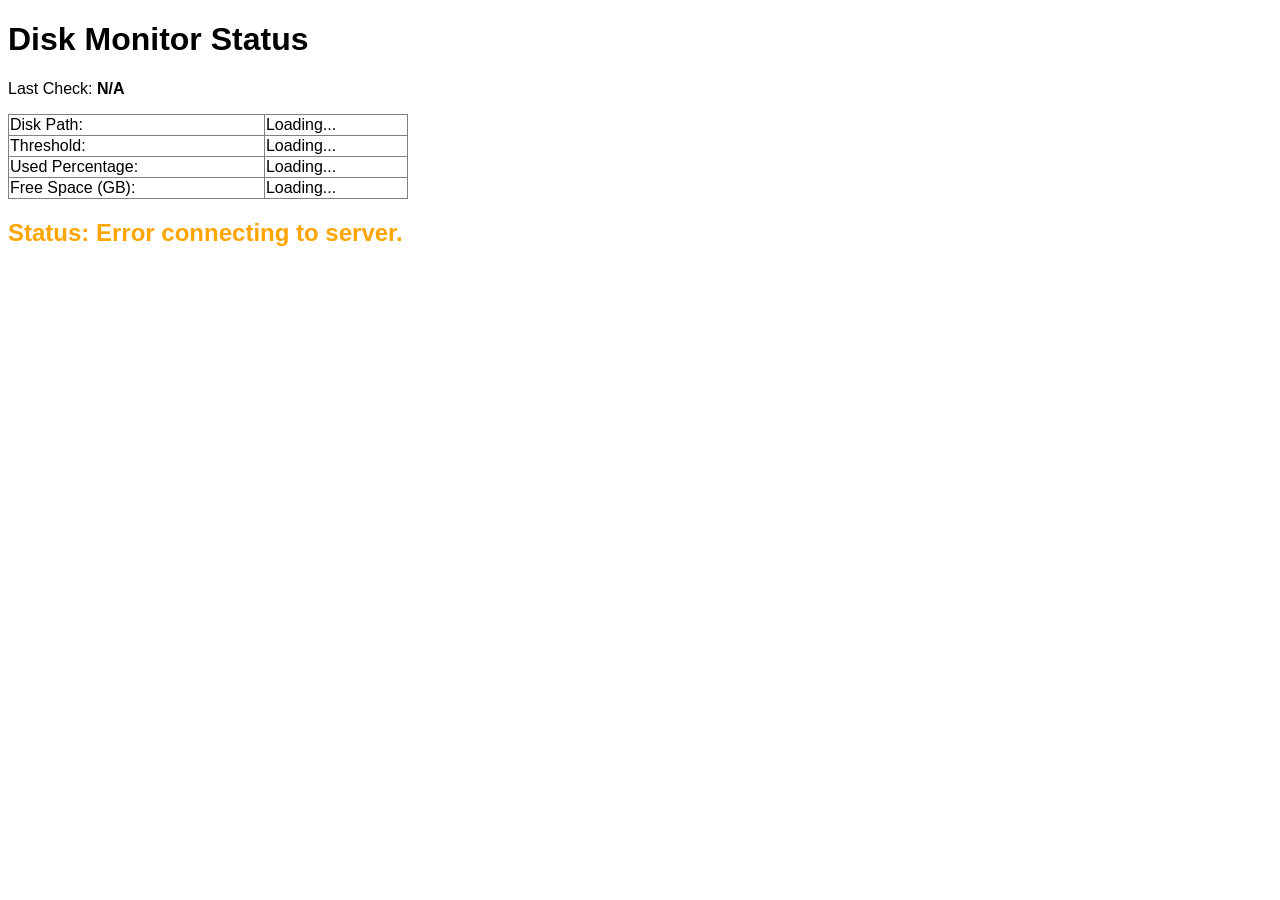
==== public/index.html @ 99b11a0b "Initial commit" ====
<!DOCTYPE html>

<html lang="en">

<head>
    <meta charset="UTF-8">
    <meta name="viewport" content="width=device-width, initial-scale=1.0">
    <title>DiskAlert Dashboard</title>
</head>

<body style="font-family: Arial, sans-serif;">
    <h1>Disk Monitor Status</h1>

    <!-- Display elements -->
    <p>Last Check: <strong id="last-check">N/A</strong></p>

    <table border="1" style="border-collapse: collapse; width: 400px;">
        <tr>
            <td>Disk Path:</td>
            <td id="disk-path">Loading...</td>
        </tr>
        <tr>
            <td>Threshold:</td>
            <td id="threshold">Loading...</td>
        </tr>
        <tr>
            <td>Used Percentage:</td>
            <td id="used-percent">Loading...</td>
        </tr>
        <tr>
            <td>Free Space (GB):</td>
            <td id="free-gb">Loading...</td>
        </tr>
    </table>

    <h2 id="alert-status" style="margin-top: 20px; color: grey;">Status: Waiting for data...</h2>

    <!-- JavaScript to fetch data -->
    <script>
        // Function to call the Go backend
        async function fetchMetrics() {
            try {
                // Fetch data from the endpoint created in web.go
                const response = await fetch('/api/metrics');
                if (!response.ok) {
                    throw new Error(`HTTP error! status: ${response.status}`);
                }
                const data = await response.json();

                // Update elements
                document.getElementById('last-check').textContent = data.last_check;
                document.getElementById('disk-path').textContent = data.disk_path;
                document.getElementById('threshold').textContent = `${data.threshold}%`;
                document.getElementById('free-gb').textContent = data.free_gb.toFixed(2);
                document.getElementById('used-percent').textContent = `${data.used_percent.toFixed(1)}%`;

                const alertStatus = document.getElementById('alert-status');
                if (data.is_alert) {
                    alertStatus.textContent = "!!! ALERT: USAGE EXCEEDS THRESHOLD !!!";
                    alertStatus.style.color = 'red';
                } else {
                    alertStatus.textContent = "Status: Nominal";
                    alertStatus.style.color = 'green';
                }

            } catch (error) {
                console.error("Error fetching metrics:", error);
                document.getElementById('alert-status').textContent = "Status: Error connecting to server.";
                document.getElementById('alert-status').style.color = 'orange';
            }
        }

        // Start fetching immediately and then set up the recurring 5-second interval
        fetchMetrics();
        setInterval(fetchMetrics, 5000);
    </script>

</body>

</html>
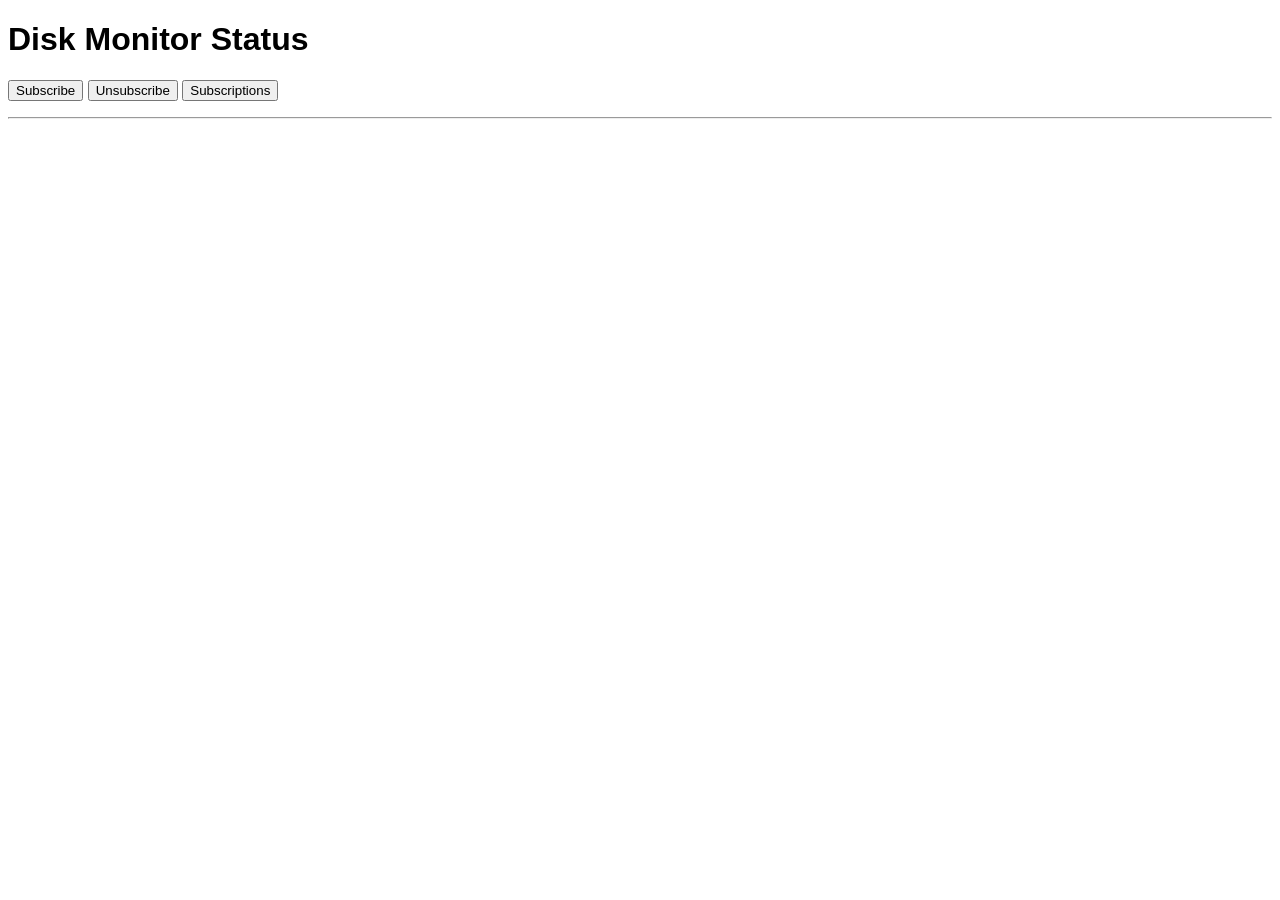
==== commit 1ac3fa0e: "web push notifications is working" ====
--- a/public/index.html
+++ b/public/index.html
@@ -10,71 +10,16 @@
 
 <body style="font-family: Arial, sans-serif;">
     <h1>Disk Monitor Status</h1>
+    <button id="subscribe-btn">Subscribe</button>
+    <button id="unsubscribe-btn">Unsubscribe</button>
+    <button id="subscriptions-btn">Subscriptions</button>
 
-    <!-- Display elements -->
-    <p>Last Check: <strong id="last-check">N/A</strong></p>
+    <p id="last-check"></p>
+    <pre id="stats"></pre>
+    <hr>
+    <pre id="subscriptions"></pre>
 
-    <table border="1" style="border-collapse: collapse; width: 400px;">
-        <tr>
-            <td>Disk Path:</td>
-            <td id="disk-path">Loading...</td>
-        </tr>
-        <tr>
-            <td>Threshold:</td>
-            <td id="threshold">Loading...</td>
-        </tr>
-        <tr>
-            <td>Used Percentage:</td>
-            <td id="used-percent">Loading...</td>
-        </tr>
-        <tr>
-            <td>Free Space (GB):</td>
-            <td id="free-gb">Loading...</td>
-        </tr>
-    </table>
-
-    <h2 id="alert-status" style="margin-top: 20px; color: grey;">Status: Waiting for data...</h2>
-
-    <!-- JavaScript to fetch data -->
-    <script>
-        // Function to call the Go backend
-        async function fetchMetrics() {
-            try {
-                // Fetch data from the endpoint created in web.go
-                const response = await fetch('/api/metrics');
-                if (!response.ok) {
-                    throw new Error(`HTTP error! status: ${response.status}`);
-                }
-                const data = await response.json();
-
-                // Update elements
-                document.getElementById('last-check').textContent = data.last_check;
-                document.getElementById('disk-path').textContent = data.disk_path;
-                document.getElementById('threshold').textContent = `${data.threshold}%`;
-                document.getElementById('free-gb').textContent = data.free_gb.toFixed(2);
-                document.getElementById('used-percent').textContent = `${data.used_percent.toFixed(1)}%`;
-
-                const alertStatus = document.getElementById('alert-status');
-                if (data.is_alert) {
-                    alertStatus.textContent = "!!! ALERT: USAGE EXCEEDS THRESHOLD !!!";
-                    alertStatus.style.color = 'red';
-                } else {
-                    alertStatus.textContent = "Status: Nominal";
-                    alertStatus.style.color = 'green';
-                }
-
-            } catch (error) {
-                console.error("Error fetching metrics:", error);
-                document.getElementById('alert-status').textContent = "Status: Error connecting to server.";
-                document.getElementById('alert-status').style.color = 'orange';
-            }
-        }
-
-        // Start fetching immediately and then set up the recurring 5-second interval
-        fetchMetrics();
-        setInterval(fetchMetrics, 5000);
-    </script>
-
+    <script src="index.js"></script>
 </body>
 
 </html>
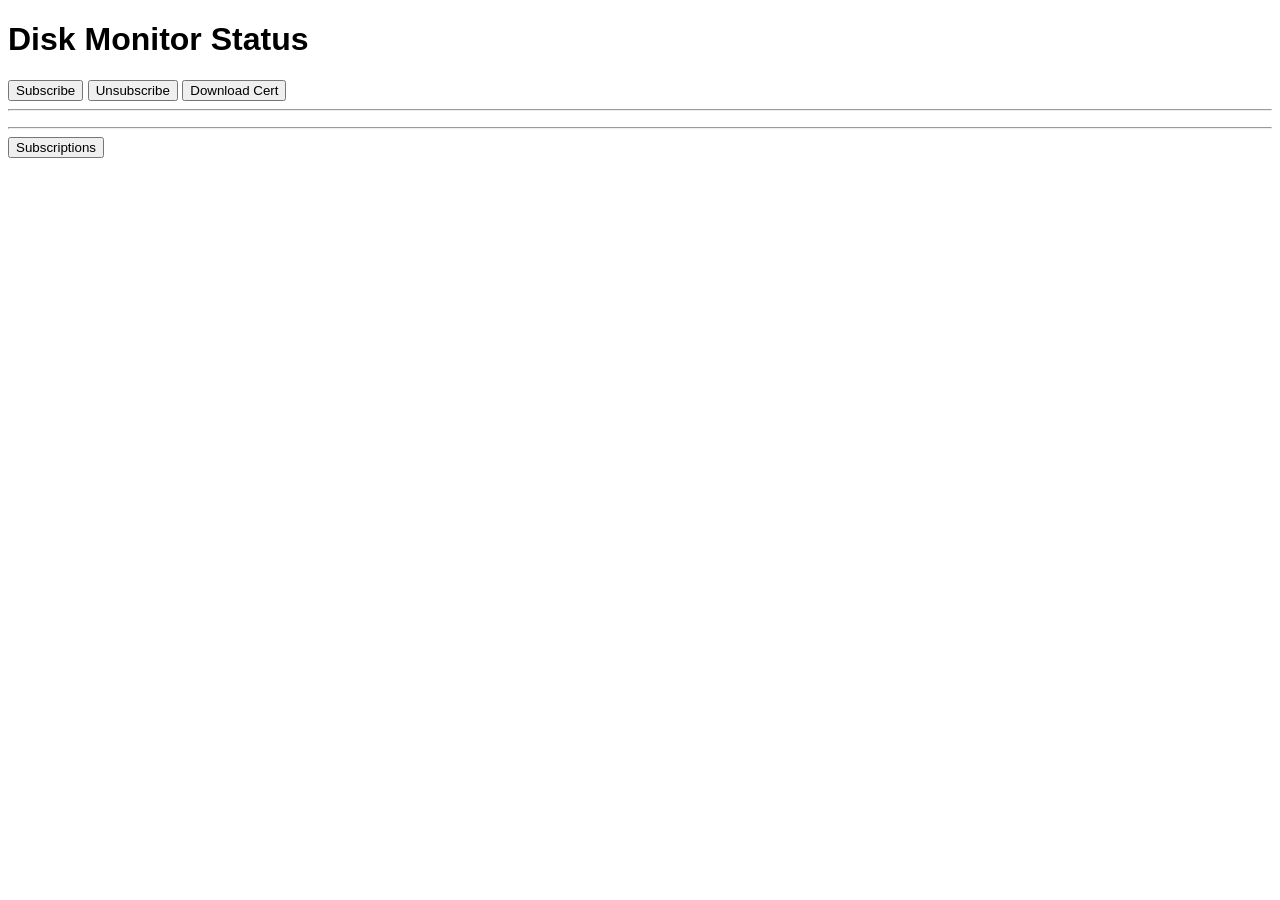
==== commit d18ed4cd: "download the cert from the website directly" ====
--- a/public/index.html
+++ b/public/index.html
@@ -12,11 +12,13 @@
     <h1>Disk Monitor Status</h1>
     <button id="subscribe-btn">Subscribe</button>
     <button id="unsubscribe-btn">Unsubscribe</button>
-    <button id="subscriptions-btn">Subscriptions</button>
-
+    <a href="/download/cert" target="_blank" rel="noopener noreferrer"><button>Download
+            Cert</button></a>
+    <hr>
     <p id="last-check"></p>
     <pre id="stats"></pre>
     <hr>
+    <button id="subscriptions-btn">Subscriptions</button>
     <pre id="subscriptions"></pre>
 
     <script src="index.js"></script>
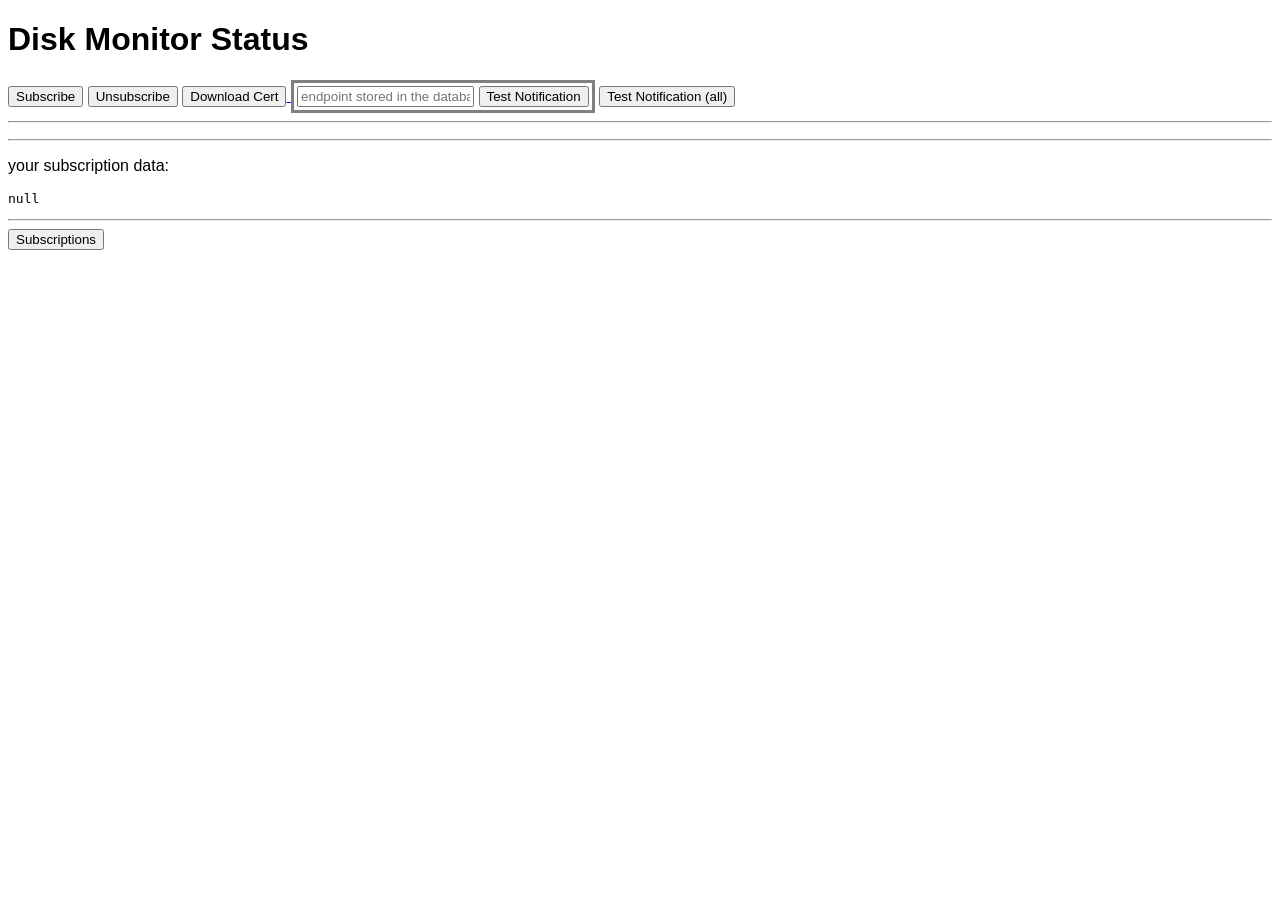
==== commit 4d3afc6c: "great commit message" ====
--- a/public/index.html
+++ b/public/index.html
@@ -5,6 +5,7 @@
 <head>
     <meta charset="UTF-8">
     <meta name="viewport" content="width=device-width, initial-scale=1.0">
+    <link rel="stylesheet" href="style.css">
     <title>DiskAlert Dashboard</title>
 </head>
 
@@ -12,13 +13,21 @@
     <h1>Disk Monitor Status</h1>
     <button id="subscribe-btn">Subscribe</button>
     <button id="unsubscribe-btn">Unsubscribe</button>
-    <a href="/download/cert" target="_blank" rel="noopener noreferrer"><button>Download
-            Cert</button></a>
+    <a href="/download/cert" target="_blank" rel="noopener noreferrer">
+        <button>Download Cert</button>
+    </a>
+    <div style="border: gray solid 3px; padding:0.2em; display:inline-block;">
+        <input type="text" placeholder="endpoint stored in the database" id="test-notification-endpoint">
+        <button id="test-notification">Test Notification</button>
+    </div>
+    <button id="test-notification-all">Test Notification (all)</button>
     <hr>
     <p id="last-check"></p>
     <pre id="stats"></pre>
     <hr>
-    <button id="subscriptions-btn">Subscriptions</button>
+    <p>your subscription data:</p>
+    <pre id="subscription-data">null</pre>
+    <hr><button id="subscriptions-btn">Subscriptions</button>
     <pre id="subscriptions"></pre>
 
     <script src="index.js"></script>
--- a/public/style.css
+++ b/public/style.css
@@ -0,0 +1,5 @@
+pre {
+  word-break: break-all;
+  white-space: pre-wrap;
+  overflow-wrap: break-word;
+}
